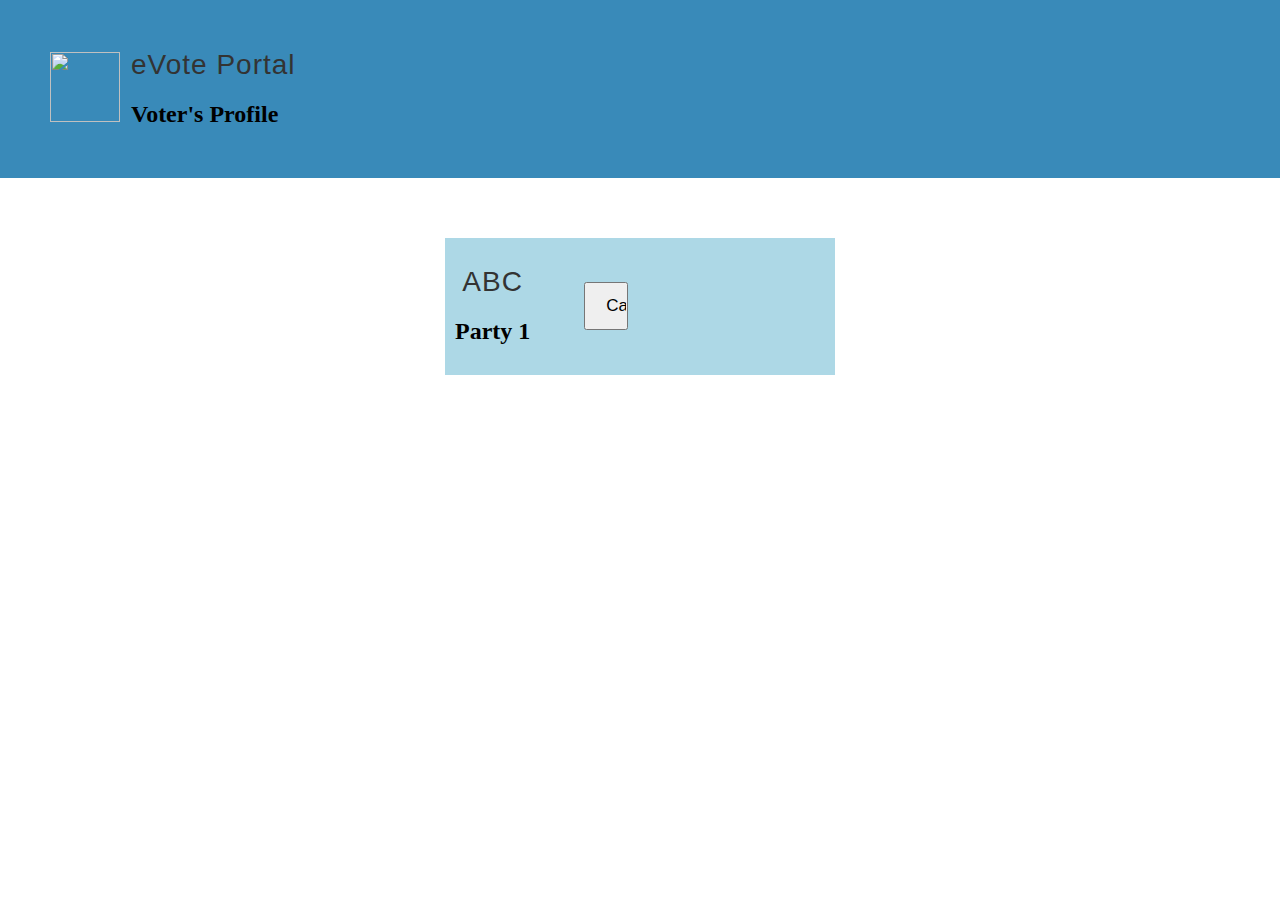
==== cast.html @ ff9b03d6 "Update cast.html" ====
<!DOCTYPE html>
<html lang="en" dir="ltr">
  <head>
    <meta charset="utf-8">
    <title>Cast a vote page</title>
    <link rel="stylesheet" href="Styles/style.css">
  </head>
  <body>

    <div class="first">
      <table cellspacing="10">
    <tbody><tr>
      <td><a href="index.html">
        <img class="Photo" src="https://emojipedia-us.s3.dualstack.us-west-1.amazonaws.com/thumbs/120/microsoft/310/ballot-box-with-ballot_1f5f3-fe0f.png"
      </a></td>  <td><h1>eVote Portal</h1>
        <h2>Voter's Profile</h2>
    </td>
  </tr></tbody></table>

    </div>

<div class="second2">
  <table cellspacing="10">
  <tbody> <tr>
  
  <td> 
    <h1> ABC </h1>
    <h2> Party 1 </h2>
  </td>
  <td>
   <form class="" action="index.html" method="post">
  <input type="submit" value="Cast a vote">
  </form>
  </td>
  
  </tr></tbody>
  </table>
</div>

  </body>
</html>
---- Styles/style.css ----
body{margin: 0px;
    text-align: left;
    font-family:'Merriweather', serif;
}
.Photo {
    width: 70px;
    height: 70px;
    margin-left:20px;
    cursor: pointer;
}
.vote{
  width: 1000px;
  height: 500px;
  object-position: -30px 0px;
}
table {
    border-collapse: separate;
    text-indent: initial;
    border-spacing: 9px;
}
h1 {
    color: #333;
    cursor: pointer;
    font-family: "Helvetica Neue", Helvetica, Arial, sans-serif;
    font-weight: 300;
    font-size: 28px;
    letter-spacing: 1px;
}
p {
    display: block;
    font-size: 15px;
    margin-block-start: 1em;
    margin-block-end: 1em;
    margin-inline-start: 0px;
    margin-inline-end: 0px;
}
.first{   background-color: #398AB9;
          padding: 20px 20px;

       }

.second{ font-size: 100%;
         background-color: white;
         padding-top: 10px;
         position: relative;
         padding-left: 40px;
        }

.second2{ font-size: 100%;
         background-color: lightblue;
         margin-top: 60px;
         margin-left: 445px;
         margin-right: 445px;
         text-align: center;
         position: relative;

        }
.login_button{
        width: 150px;
        height: 40px;
}
.third{  background-color: #d7fbe8 ;
         padding-bottom: 10px;
         padding-top: 10px;
         }

label{
  font-size: 20px;
  font-family: "Montserrat", Helvetica, Arial, sans-serif;
}
input[type=text] {
  width: 30%;
  padding: 12px 20px;
  margin: 8px 0;
  box-sizing: border-box;
}
input[type=date] {
  width: 30%;
  padding: 12px 20px;
  margin: 8px 0;
  box-sizing: border-box;
}
input[type=tel] {
  width: 30%;
  padding: 12px 20px;
  margin: 8px 0;
  box-sizing: border-box;
}
input[type=password]
{
  width: 30%;
  padding: 12px 20px;
  margin: 8px 0;
  box-sizing: border-box;
}
input[type=number]
{
  width: 30%;
  padding: 12px 20px;
  margin: 8px 0;
  box-sizing: border-box;
}
input[type=email] {
  width: 30%;
  padding: 12px 20px;
  margin: 8px 0;
  box-sizing: border-box;
}
input[type=submit] {
  width: 15%;
  font-size: 17px;
  padding: 12px 20px;
  margin: 8px 0;
  box-sizing: border-box;
}

         .footer{ text-align: center;
           background-color: #398AB9;
           padding-top: 30px;
           padding-bottom: 30px;
         }
        .footnote{
          font-size: 25px;
          text-align: center;
          color: white;
        }
         .footer-link{
                      color: white;
                      font-family: 'Montserrat',sans-serif;
                      margin: 10px 20px;
                      text-decoration: none;}
         a:hover{color: red;}
         .copyright{color: #EAF6F6;
                   padding: 10px 0;
                   font-size: 0.75rem;}
         .button_b {
            background: #3D94F6;
            background-image: -webkit-linear-gradient(top, #3D94F6, #1E62D0);
            background-image: -moz-linear-gradient(top, #3D94F6, #1E62D0);
            background-image: -ms-linear-gradient(top, #3D94F6, #1E62D0);
            background-image: -o-linear-gradient(top, #3D94F6, #1E62D0);
            background-image: -webkit-gradient(to bottom, #3D94F6, #1E62D0);
            -webkit-border-radius: 20px;
            -moz-border-radius: 20px;
            border-radius: 20px;
            color: #FFFFFF;
            font-family: Arial;
            font-size: 22px;
            font-weight: 100;
            padding: 18px;
            -webkit-box-shadow: 1px 1px 20px 0 #000000;
            -moz-box-shadow: 1px 1px 20px 0 #000000;
            box-shadow: 1px 1px 20px 0 #000000;
            text-shadow: 1px 1px 20px #000000;
            border: solid #337FED 1px;
            text-decoration: none;
            display: inline-block;
            cursor: pointer;
            text-align: center;
         }

         .button_b:hover {
            border: solid #337FED 1px;
            background: #1E62D0;
            background-image: -webkit-linear-gradient(top, #1E62D0, #3D94F6);
            background-image: -moz-linear-gradient(top, #1E62D0, #3D94F6);
            background-image: -ms-linear-gradient(top, #1E62D0, #3D94F6);
            background-image: -o-linear-gradient(top, #1E62D0, #3D94F6);
            background-image: -webkit-gradient(to bottom, #1E62D0, #3D94F6);
            -webkit-border-radius: 20px;
            -moz-border-radius: 20px;
            border-radius: 20px;
            text-decoration: none;
         }
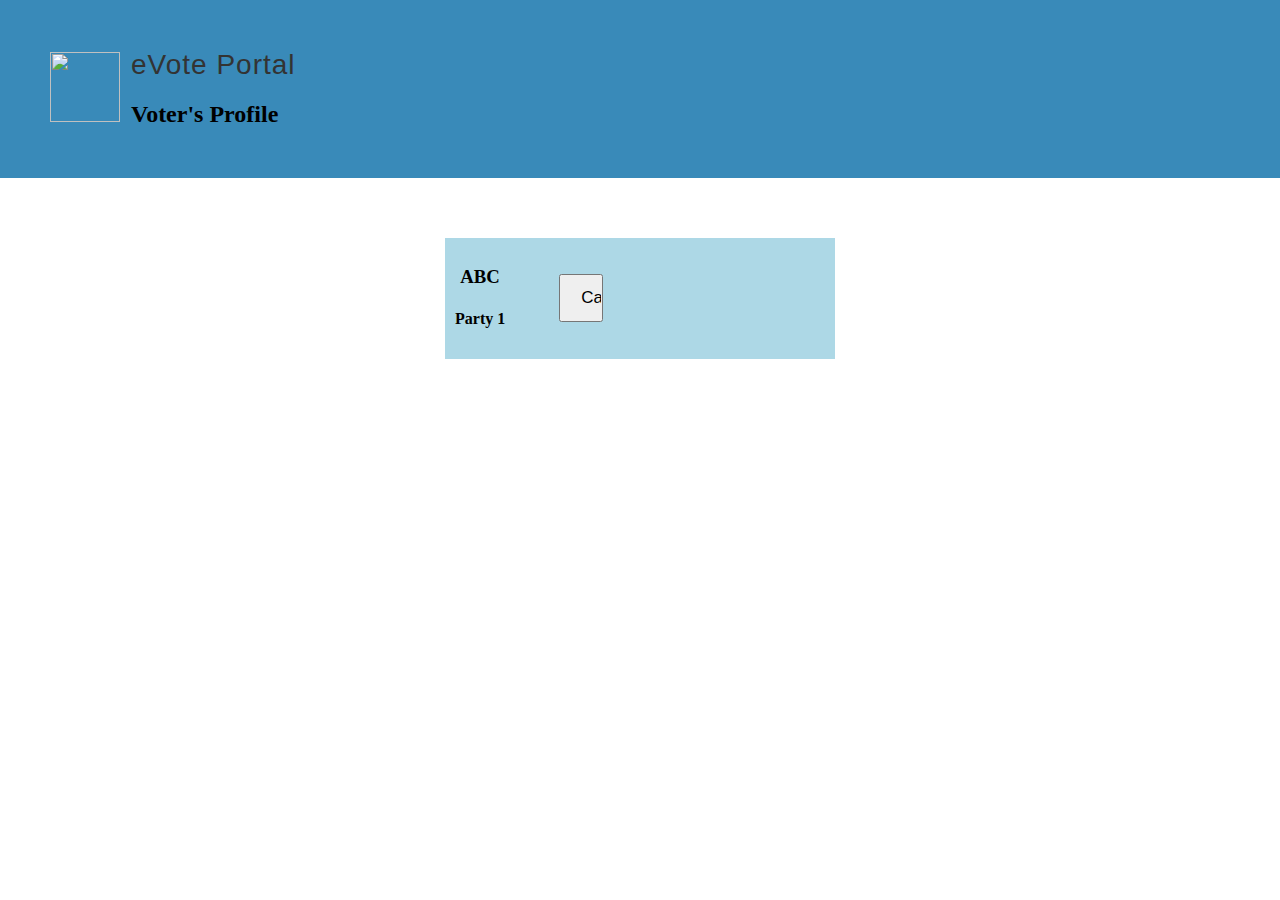
==== commit d13fea4d: "Update cast.html" ====
--- a/cast.html
+++ b/cast.html
@@ -24,8 +24,8 @@
   <tbody> <tr>
   
   <td> 
-    <h1> ABC </h1>
-    <h2> Party 1 </h2>
+    <h3> ABC </h3>
+    <h4> Party 1 </h4>
   </td>
   <td>
    <form class="" action="index.html" method="post">
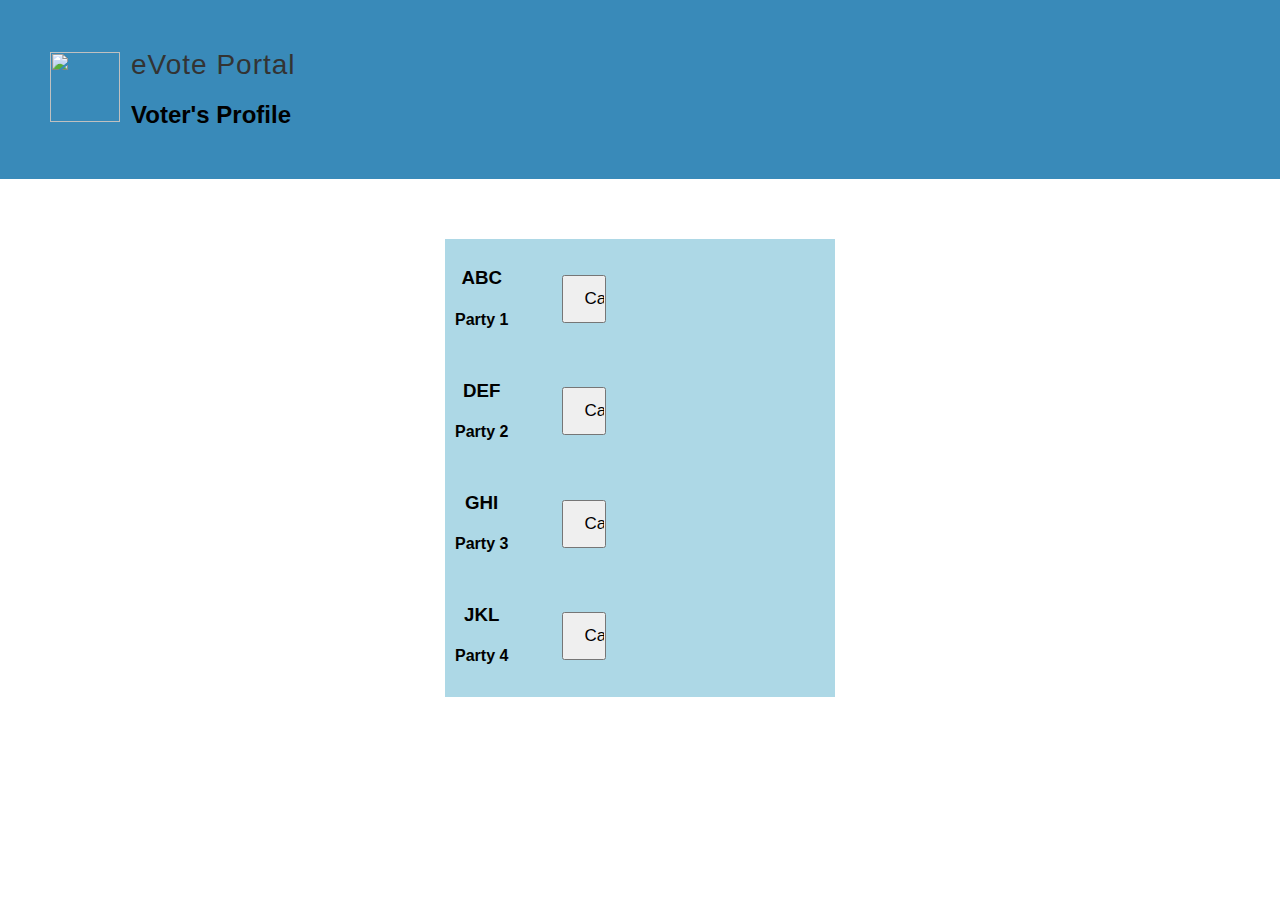
==== commit 7f17a38a: "Update cast.html" ====
--- a/cast.html
+++ b/cast.html
@@ -27,13 +27,61 @@
     <h3> ABC </h3>
     <h4> Party 1 </h4>
   </td>
+    
   <td>
    <form class="" action="index.html" method="post">
   <input type="submit" value="Cast a vote">
   </form>
   </td>
   
-  </tr></tbody>
+  </tr>
+    
+    <tr>
+  
+  <td> 
+    <h3> DEF </h3>
+    <h4> Party 2 </h4>
+  </td>
+    
+  <td>
+   <form class="" action="index.html" method="post">
+  <input type="submit" value="Cast a vote">
+  </form>
+  </td>
+  
+  </tr>
+    
+    <tr>
+  
+  <td> 
+    <h3> GHI </h3>
+    <h4> Party 3 </h4>
+  </td>
+    
+  <td>
+   <form class="" action="index.html" method="post">
+  <input type="submit" value="Cast a vote">
+  </form>
+  </td>
+  
+  </tr>    
+    
+    <tr>
+  
+  <td> 
+    <h3> JKL </h3>
+    <h4> Party 4 </h4>
+  </td>
+    
+  <td>
+   <form class="" action="index.html" method="post">
+  <input type="submit" value="Cast a vote">
+  </form>
+  </td>
+  
+  </tr>
+    
+    </tbody>
   </table>
 </div>
 
--- a/Styles/style.css
+++ b/Styles/style.css
@@ -1,6 +1,6 @@
 body{margin: 0px;
     text-align: left;
-    font-family:'Merriweather', serif;
+    font-family: 'Montserrat',sans-serif;
 }
 .Photo {
     width: 70px;
@@ -21,7 +21,7 @@
 h1 {
     color: #333;
     cursor: pointer;
-    font-family: "Helvetica Neue", Helvetica, Arial, sans-serif;
+    font-family: 'Montserrat',sans-serif;
     font-weight: 300;
     font-size: 28px;
     letter-spacing: 1px;
@@ -66,7 +66,7 @@
 
 label{
   font-size: 20px;
-  font-family: "Montserrat", Helvetica, Arial, sans-serif;
+  font-family: 'Montserrat',sans-serif;
 }
 input[type=text] {
   width: 30%;
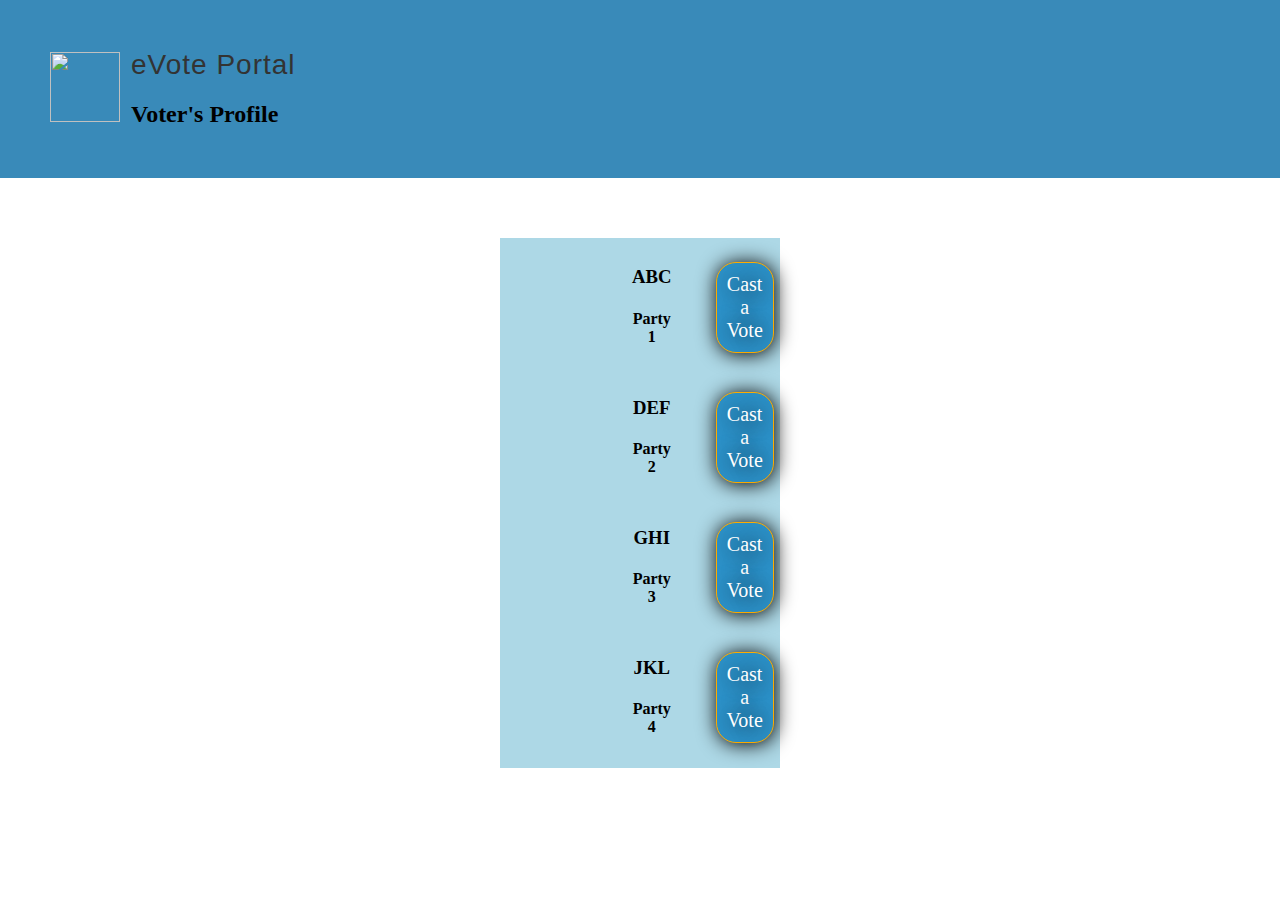
==== commit 7bba2b04: "Update cast.html" ====
--- a/cast.html
+++ b/cast.html
@@ -20,67 +20,71 @@
     </div>
 
 <div class="second2">
-  <table cellspacing="10">
+  <table class="casting" cellspacing="80">
   <tbody> <tr>
-  
-  <td> 
+<td></td>
+<td></td>
+  <td>
     <h3> ABC </h3>
     <h4> Party 1 </h4>
   </td>
-    
+<td></td>
+<td></td>
+<td></td>
   <td>
-   <form class="" action="index.html" method="post">
-  <input type="submit" value="Cast a vote">
-  </form>
+     <a href="#" class="BUTTON_ZXC">Cast a Vote</a>
   </td>
-  
+
   </tr>
-    
+
     <tr>
-  
-  <td> 
+      <td></td>
+      <td></td>
+  <td>
     <h3> DEF </h3>
     <h4> Party 2 </h4>
   </td>
-    
+  <td></td>
+  <td></td>
+  <td></td>
   <td>
-   <form class="" action="index.html" method="post">
-  <input type="submit" value="Cast a vote">
-  </form>
+     <a href="#" class="BUTTON_ZXC">Cast a Vote</a>
   </td>
-  
+
   </tr>
-    
+
     <tr>
-  
-  <td> 
+      <td></td>
+      <td></td>
+  <td>
     <h3> GHI </h3>
     <h4> Party 3 </h4>
   </td>
-    
+  <td></td>
+  <td></td>
+  <td></td>
   <td>
-   <form class="" action="index.html" method="post">
-  <input type="submit" value="Cast a vote">
-  </form>
+    <a href="#" class="BUTTON_ZXC">Cast a Vote</a>
   </td>
-  
-  </tr>    
-    
+
+  </tr>
+
     <tr>
-  
-  <td> 
+      <td></td>
+      <td></td>
+  <td>
     <h3> JKL </h3>
     <h4> Party 4 </h4>
   </td>
-    
+  <td></td>
+  <td></td>
+  <td></td>
   <td>
-   <form class="" action="index.html" method="post">
-  <input type="submit" value="Cast a vote">
-  </form>
+  <a href="#" class="BUTTON_ZXC">Cast a Vote</a>
   </td>
-  
+
   </tr>
-    
+
     </tbody>
   </table>
 </div>
--- a/Styles/style.css
+++ b/Styles/style.css
@@ -1,6 +1,6 @@
 body{margin: 0px;
     text-align: left;
-    font-family: 'Montserrat',sans-serif;
+    font-family:'Merriweather', serif;
 }
 .Photo {
     width: 70px;
@@ -18,10 +18,16 @@
     text-indent: initial;
     border-spacing: 9px;
 }
+
+.casting{
+  text-align: center;
+  margin-left: 100px;
+}
+
 h1 {
     color: #333;
     cursor: pointer;
-    font-family: 'Montserrat',sans-serif;
+    font-family: "Helvetica Neue", Helvetica, Arial, sans-serif;
     font-weight: 300;
     font-size: 28px;
     letter-spacing: 1px;
@@ -49,8 +55,8 @@
 .second2{ font-size: 100%;
          background-color: lightblue;
          margin-top: 60px;
-         margin-left: 445px;
-         margin-right: 445px;
+         margin-left: 500px;
+         margin-right: 500px;;
          text-align: center;
          position: relative;
 
@@ -66,7 +72,7 @@
 
 label{
   font-size: 20px;
-  font-family: 'Montserrat',sans-serif;
+  font-family: "Montserrat", Helvetica, Arial, sans-serif;
 }
 input[type=text] {
   width: 30%;
@@ -113,7 +119,6 @@
   margin: 8px 0;
   box-sizing: border-box;
 }
-
          .footer{ text-align: center;
            background-color: #398AB9;
            padding-top: 30px;
@@ -172,3 +177,38 @@
             border-radius: 20px;
             text-decoration: none;
          }
+
+         .BUTTON_ZXC {
+            -webkit-border-radius: 20px;
+            -moz-border-radius: 20px;
+            border-radius: 20px;
+            color: #FFFFFF;
+            font-family: Open Sans;
+            font-size: 20px;
+            font-weight: 100;
+            padding: 10px;
+            background-color: #2C91C8;
+            -webkit-box-shadow: 1px 1px 20px 0 #000000;
+            -moz-box-shadow: 1px 1px 20px 0 #000000;
+            box-shadow: 1px 1px 20px 0 #000000;
+            text-shadow: 1px 1px 20px #000000;
+            border: solid #FFAE00 1px;
+            text-decoration: none;
+            display: inline-block;
+            cursor: pointer;
+            text-align: center;
+         }
+
+         .BUTTON_ZXC:hover {
+            border: solid #337FED 1px;
+            background: #1E62D0;
+            background-image: -webkit-linear-gradient(top, #1E62D0, #3D94F6);
+            background-image: -moz-linear-gradient(top, #1E62D0, #3D94F6);
+            background-image: -ms-linear-gradient(top, #1E62D0, #3D94F6);
+            background-image: -o-linear-gradient(top, #1E62D0, #3D94F6);
+            background-image: -webkit-gradient(to bottom, #1E62D0, #3D94F6);
+            -webkit-border-radius: 20px;
+            -moz-border-radius: 20px;
+            border-radius: 20px;
+            text-decoration: none;
+         }
